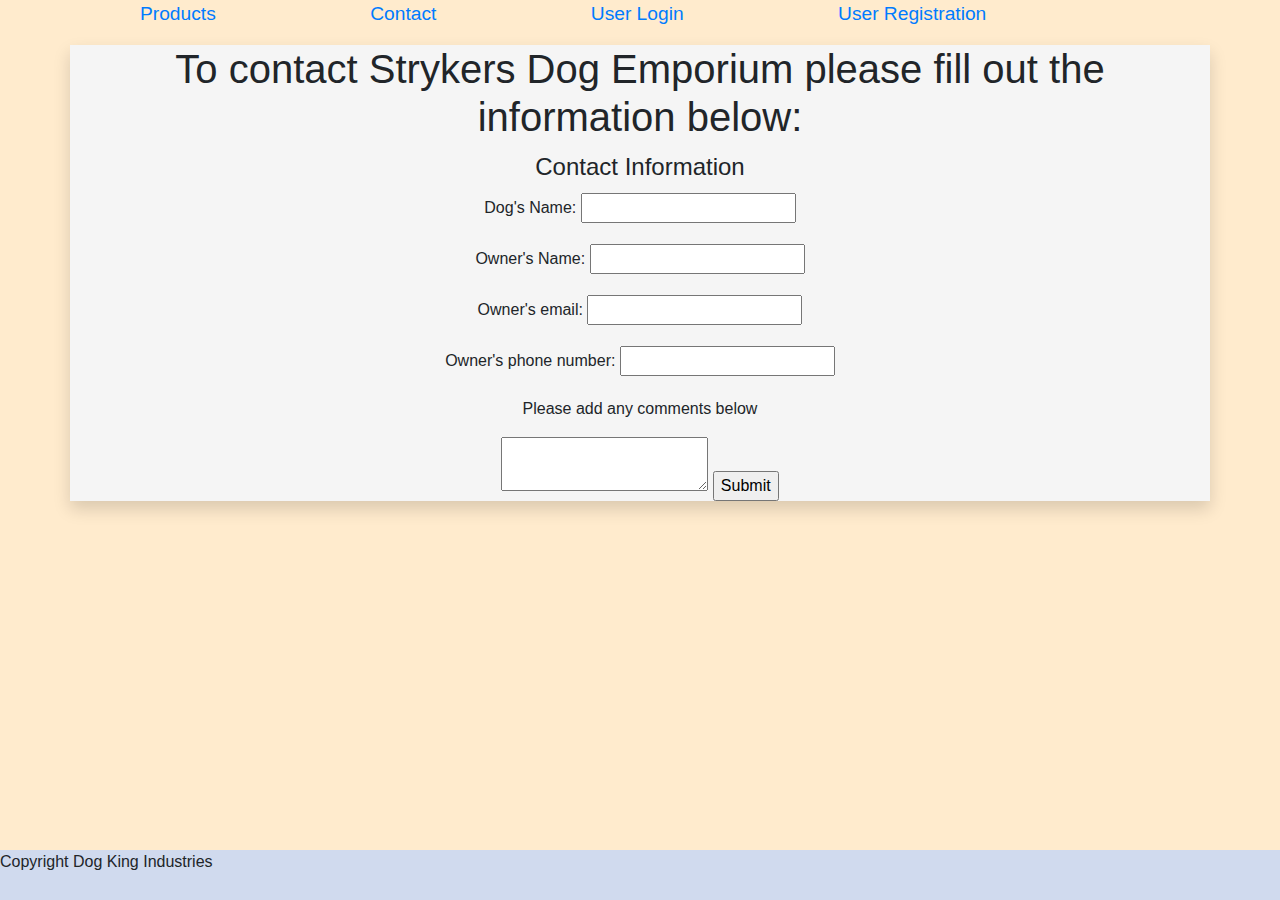
==== contact.html @ f13105a3 "outline form" ====
<!DOCTYPE html>
<html lang="en">

<head>
    <meta name="viewport" content="width=device-width, initial-scale=1">
    <meta charset="utf-8">
    <meta name="viewport" content="width=device-width, initial-scale=1, shrink-to-fit=no">
    <link rel="stylesheet" href="css/bootstrap.css">
    <link rel="stylesheet" href="css/site.css">
    <title> Contact Sheet</title>

    <style>
        body {
            background-color: blanchedalmond;
        }
    </style>


</head>

<body>

    <ul class="topbar">
        <li><a href="product.html"> Products</a></li>
        <li><a href="contact.html"> Contact</a></li>
        <li><a href="userlogin.html"> User Login</a></li>
        <li><a href="user_registration.html"> User Registration</a></li>
    </ul>


    <div class="container shadow text-center" id="dogform">
        <h1>To contact Strykers Dog Emporium please fill out the information below:</h1>

        <form action="contact.html" method="post" enctype="application/x-www-form-urlencoded">
            <fieldset>
                <legend>Contact Information</legend>
                <p>
                    <label for="nameField"> Dog's Name: </label>
                    <input id="nameField" type="text" required minlength="6" maxlength="25" name="dogsName">
                </p>

                <p>
                    <label for="nameField"> Owner's Name: </label>
                    <input id="nameField" type="text" required minlength="6" maxlength="25" name="ownersName">
                </p>
                <p>
                    <label for="nameField"> Owner's email: </label>
                    <input id="nameField" type="email" name="ownersEmail" id="ownersEmail">
                </p>

                <p>
                    <label for="nameField"> Owner's phone number: </label>
                    <input id="nameField" type="tel" name="ownersPhoneNumber" id="ownersPhoneNumber">
                </p>

                <p>Please add any comments below</p>
                <textarea name="feedbackText"></textarea>

                <input type="submit">


            </fieldset>
        </form>

    </div>


    <div class="footer">
        <P>Copyright Dog King Industries</P>
    </div>


</body>


</html>
---- css/site.css ----
html {

    height: 100%;
    margin: 0;
    font-family: Arial, Helvetica, sans-serif;
}

.hero-image {
    background-image: url("/images/saurr.jpg");
    margin-top: 25px;
    background-position: top;
    background-repeat: no-repeat;
    background-size: cover;
    position: relative;
    height: 750px;
}

.hero-text {
    text-align: center;
    position: absolute;
    top: 50%;
    left: 25%;
    transform: translate(-50%, -50%);
    color: black
}

.hero-text button {
    border-left: 50 px;
    outline: 0;
    margin-left: 300px;
    display: inline-block;
    padding-left: 10px;
    color: black;
    background-color: #ddd;
    cursor: pointer;
}

.hero-text button:hover {
    background-color: #555;
}


.topbar li {
    list-style-type: square;
    text-align: justify;
    color: whitesmoke;
    display: inline;
    padding-right: 50px;
    padding-left: 100px;
    font-size: larger;
}


.heading {
    margin-left: 5%;
    color: white
}

.paragraph {
    margin-left: 10%;
    color: gold
}

.contact {
    padding-top: 5px;
    background-color: lightblue;
    text-align: center;
    color: purple
}

.info {
    padding-top: 5px;
    text-align: center;
    color: purple
}

.background {
    background-color: burlywood;
}


.footer {
    position: fixed;
    bottom: 0;
    left: 0;
    width: 100%;
    height: 50px;
    background-color: #D0DAEE;
}

#dogform {
    background-color: whitesmoke;
}
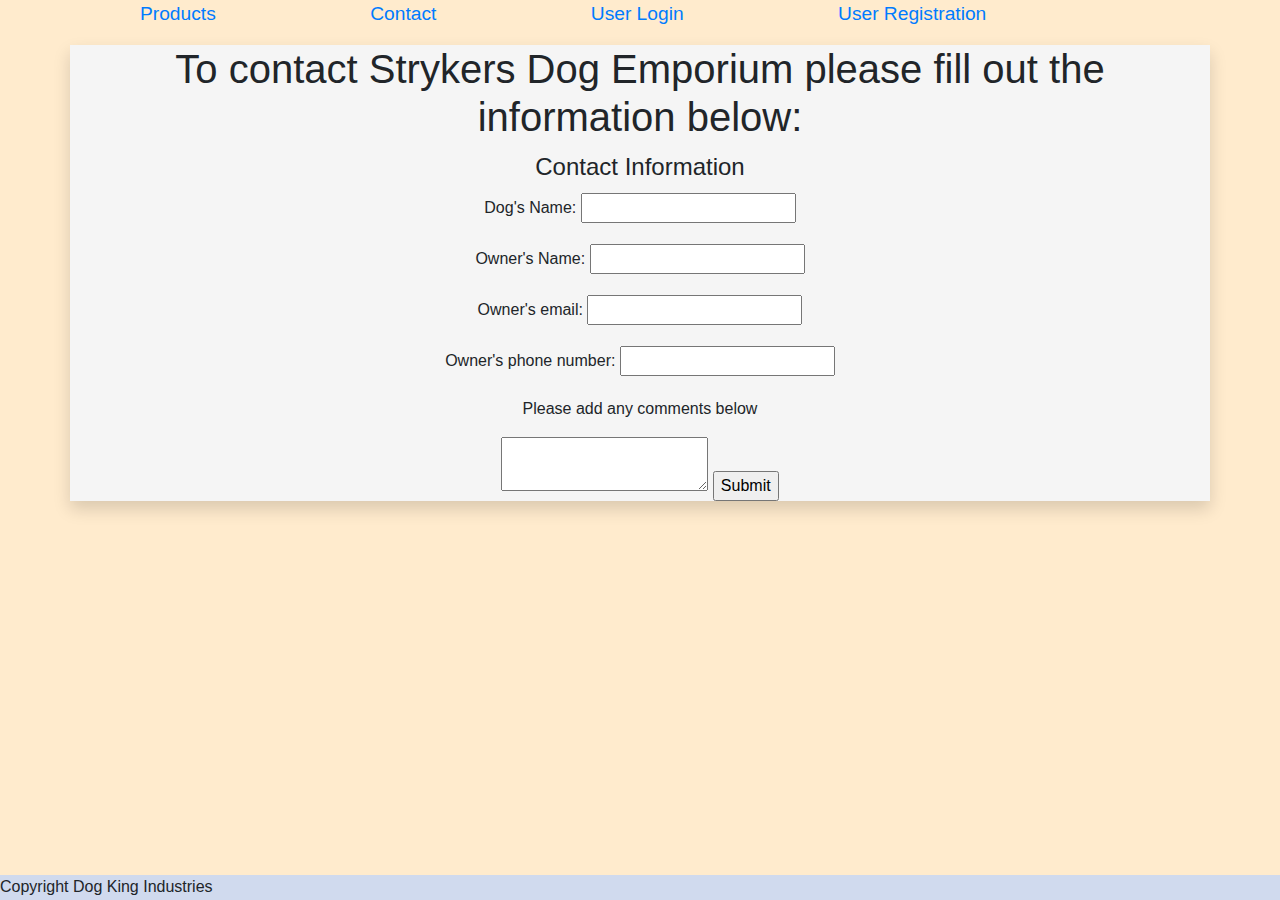
==== commit 42f4755b: "more updates to home page" ====
--- a/contact.html
+++ b/contact.html
@@ -65,7 +65,7 @@
     </div>
 
 
-    <div class="footer">
+    <div class="footercontact">
         <P>Copyright Dog King Industries</P>
     </div>
 
--- a/css/site.css
+++ b/css/site.css
@@ -7,12 +7,11 @@
 
 .hero-image {
     background-image: url("/images/saurr.jpg");
-    margin-top: 25px;
     background-position: top;
     background-repeat: no-repeat;
     background-size: cover;
     position: relative;
-    height: 750px;
+    height: 700px;
 }
 
 .hero-text {
@@ -39,17 +38,24 @@
     background-color: #555;
 }
 
+.topbar {
+    color: purple
+}
 
 .topbar li {
-    list-style-type: square;
-    text-align: justify;
-    color: whitesmoke;
     display: inline;
     padding-right: 50px;
     padding-left: 100px;
     font-size: larger;
 }
 
+.topbackground {
+    background-color: aqua;
+    padding-bottom: 5px;
+    text-align: center;
+    list-style-type: square;
+    color: purple
+}
 
 .heading {
     margin-left: 5%;
@@ -78,16 +84,54 @@
     background-color: burlywood;
 }
 
-
 .footer {
-    position: fixed;
+    position: relative;
     bottom: 0;
     left: 0;
     width: 100%;
-    height: 50px;
+    height: 25px;
     background-color: #D0DAEE;
 }
 
 #dogform {
     background-color: whitesmoke;
+}
+
+#boneimage {
+    height: 200px;
+    width: 200px;
+}
+
+#toyimage {
+    height: 200px;
+    width: 200px;
+}
+
+#clothesimage {
+    height: 200px;
+    width: 200px;
+}
+
+.product {
+    text-align: center;
+}
+
+.footercontact {
+    position: absolute;
+    left: 0;
+    right: 0;
+    bottom: 0;
+    background-color: #D0DAEE;
+    height: 25px;
+}
+
+.col-md-4 {
+    color: purple;
+    background-color: aqua;
+    padding-top: 5px;
+}
+
+.bottompage {
+    background-color: aqua;
+    padding-bottom: 10px;
 }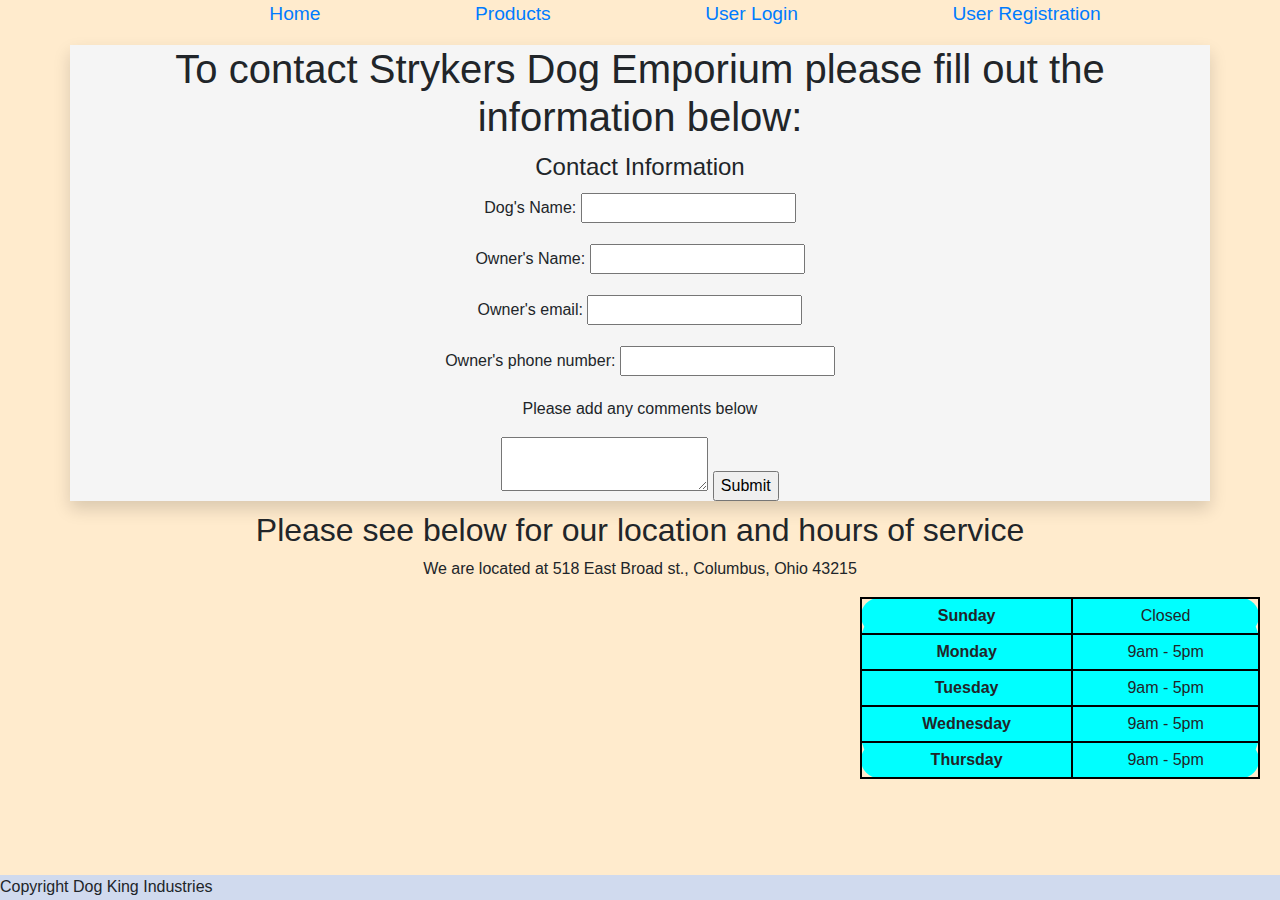
==== commit 293f398e: "start work on product page" ====
--- a/contact.html
+++ b/contact.html
@@ -21,8 +21,8 @@
 <body>
 
     <ul class="topbar">
+        <li><a href="index.html"> Home</a></li>
         <li><a href="product.html"> Products</a></li>
-        <li><a href="contact.html"> Contact</a></li>
         <li><a href="userlogin.html"> User Login</a></li>
         <li><a href="user_registration.html"> User Registration</a></li>
     </ul>
@@ -63,6 +63,38 @@
         </form>
 
     </div>
+    <div class="contactinfo">
+        <h2>Please see below for our location and hours of service</h2>
+
+        <p class="address">We are located at 518 East Broad st., Columbus, Ohio 43215</p>
+
+        <div class="contacttable">
+            <table>
+                <tr>
+                    <th>Sunday</th>
+                    <td>Closed</td>
+                </tr>
+                <tr>
+                    <th>Monday</th>
+                    <td>9am - 5pm</td>
+                </tr>
+                <tr>
+                    <th>Tuesday</th>
+                    <td>9am - 5pm</td>
+                </tr>
+                <tr>
+                    <th>Wednesday</th>
+                    <td>9am - 5pm</td>
+                </tr>
+                <tr>
+                    <th>Thursday</th>
+                    <td>9am - 5pm</td>
+                </tr>
+            </table>
+        </div>
+
+    </div>
+
 
 
     <div class="footercontact">
--- a/css/site.css
+++ b/css/site.css
@@ -11,7 +11,7 @@
     background-repeat: no-repeat;
     background-size: cover;
     position: relative;
-    height: 700px;
+    height: 600px;
 }
 
 .hero-text {
@@ -39,7 +39,9 @@
 }
 
 .topbar {
-    color: purple
+    color: purple;
+    text-align: center;
+
 }
 
 .topbar li {
@@ -51,7 +53,7 @@
 
 .topbackground {
     background-color: aqua;
-    padding-bottom: 5px;
+    padding-bottom: 1px;
     text-align: center;
     list-style-type: square;
     color: purple
@@ -59,7 +61,7 @@
 
 .heading {
     margin-left: 5%;
-    color: white
+    color: gold;
 }
 
 .paragraph {
@@ -134,4 +136,61 @@
 .bottompage {
     background-color: aqua;
     padding-bottom: 10px;
+    padding-top: 10px;
+    font-size: large;
+    text-align: center;
+}
+
+
+.footerproduct {
+    position: fixed;
+    bottom: 0;
+    left: 0;
+    width: 100%;
+    height: 25px;
+    background-color: #D0DAEE;
+    text-align: left;
+}
+
+.producthead {
+    color: gold;
+    text-align: center;
+    background-color: purple;
+    padding-bottom: 10px;
+
+}
+
+.contactinfo {
+    text-align: center;
+    padding-top: 10px;
+}
+
+.contacttable {
+    padding-left: 810px;
+}
+
+.productmain {
+    background-color: aqua;
+    height: 300px;
+    ;
+}
+
+.producttableinfo {
+    background-color: aqua;
+    height: 50px;
+    padding-top: 0;
+}
+
+
+table,
+th,
+td {
+    border: 2px solid black;
+    background-color: aqua;
+    border-radius: 50px;
+    padding: 5px;
+    width: 400px;
+    margin-left: 50px;
+    text-align: center;
+
 }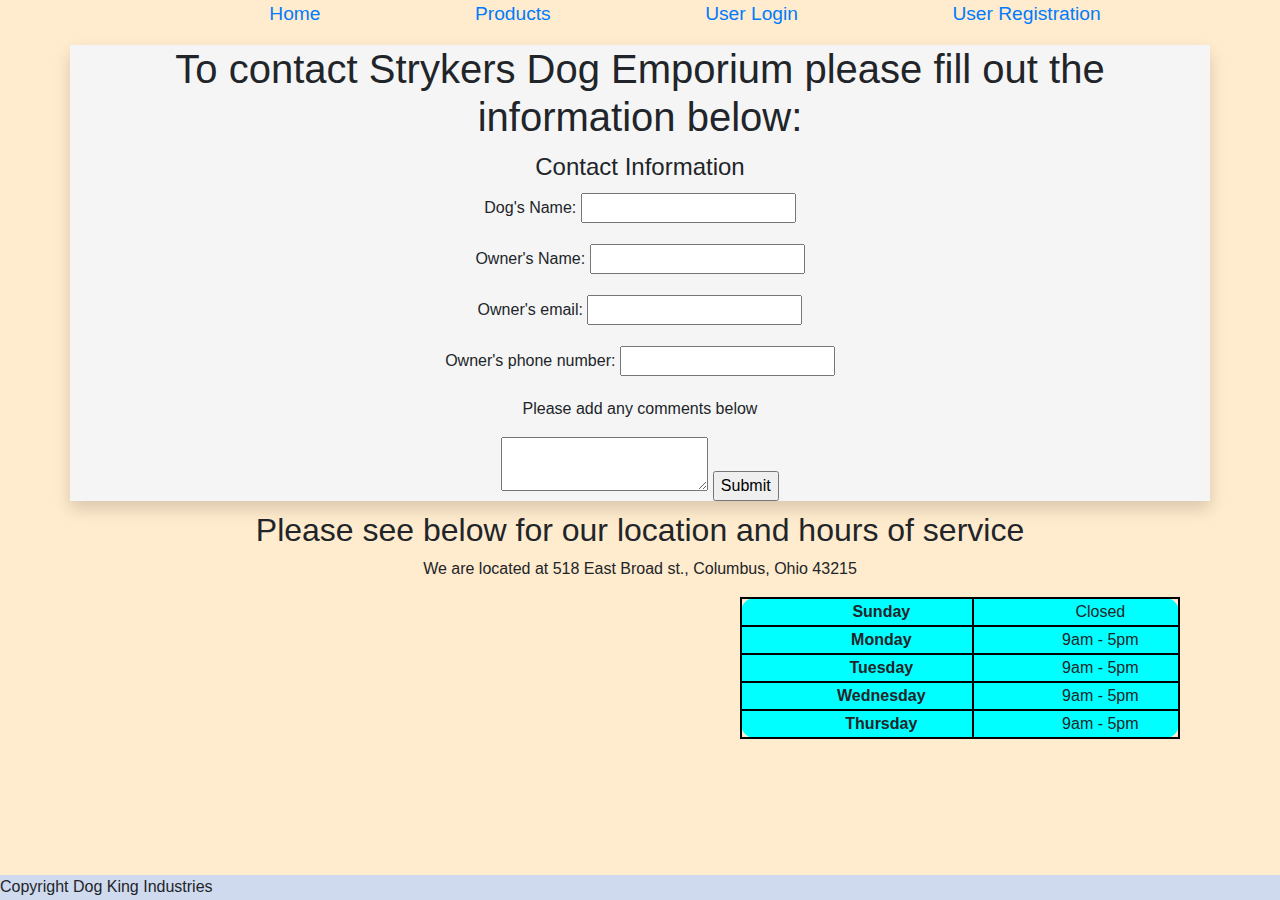
==== commit c01b97da: "more product page changes" ====
--- a/contact.html
+++ b/contact.html
@@ -68,30 +68,30 @@
 
         <p class="address">We are located at 518 East Broad st., Columbus, Ohio 43215</p>
 
-        <div class="contacttable">
-            <table>
-                <tr>
-                    <th>Sunday</th>
-                    <td>Closed</td>
-                </tr>
-                <tr>
-                    <th>Monday</th>
-                    <td>9am - 5pm</td>
-                </tr>
-                <tr>
-                    <th>Tuesday</th>
-                    <td>9am - 5pm</td>
-                </tr>
-                <tr>
-                    <th>Wednesday</th>
-                    <td>9am - 5pm</td>
-                </tr>
-                <tr>
-                    <th>Thursday</th>
-                    <td>9am - 5pm</td>
-                </tr>
-            </table>
-        </div>
+
+        <table class="tablecontact">
+            <tr>
+                <th>Sunday</th>
+                <td>Closed</td>
+            </tr>
+            <tr>
+                <th>Monday</th>
+                <td>9am - 5pm</td>
+            </tr>
+            <tr>
+                <th>Tuesday</th>
+                <td>9am - 5pm</td>
+            </tr>
+            <tr>
+                <th>Wednesday</th>
+                <td>9am - 5pm</td>
+            </tr>
+            <tr>
+                <th>Thursday</th>
+                <td>9am - 5pm</td>
+            </tr>
+        </table>
+    </div>
 
     </div>
 
--- a/css/site.css
+++ b/css/site.css
@@ -141,7 +141,6 @@
     text-align: center;
 }
 
-
 .footerproduct {
     position: fixed;
     bottom: 0;
@@ -157,7 +156,6 @@
     text-align: center;
     background-color: purple;
     padding-bottom: 10px;
-
 }
 
 .contactinfo {
@@ -171,26 +169,60 @@
 
 .productmain {
     background-color: aqua;
-    height: 300px;
+    height: 350px;
     ;
 }
 
 .producttableinfo {
     background-color: aqua;
-    height: 50px;
+    height: 30px;
     padding-top: 0;
-}
-
+    padding-left: 50px;
+}
 
 table,
 th,
 td {
     border: 2px solid black;
     background-color: aqua;
-    border-radius: 50px;
-    padding: 5px;
+    border-radius: 20px;
     width: 400px;
     margin-left: 50px;
     text-align: center;
+    padding-left: 50px;
+}
+
+.tablecontact {
+    border: 2px solid black;
+    background-color: aqua;
+    border-radius: 30px;
+    width: 440px;
+    margin-left: 740px;
+    text-align: center;
+}
+
+.productlist {
+    background-color: aqua;
+    height: fit-content;
+    padding-left: 50px;
+}
+
+.productitems {
+    list-style-type: square;
+    padding-top: 5px;
+    margin-top: 5px;
+    border-top: 5px padding
+}
+
+#boneimage {
+    height: 200px;
+    width: 200px;
+}
+
+.col-md-3 {
+    color: purple;
+    background-color: aqua;
+    padding-bottom: 250px;
+    padding-top: 10px;
 
 }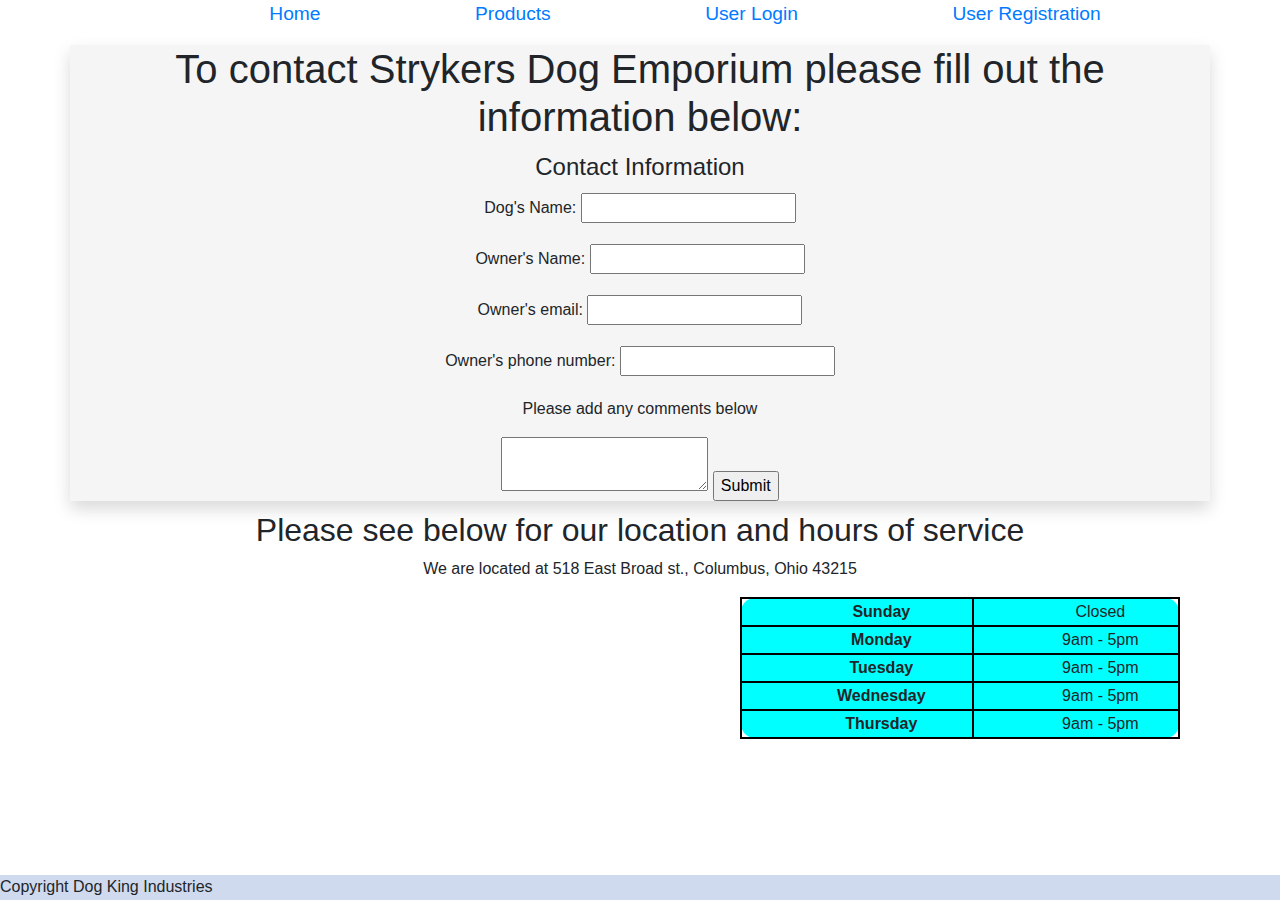
==== commit 45c37653: "added readme" ====
--- a/contact.html
+++ b/contact.html
@@ -7,14 +7,13 @@
     <meta name="viewport" content="width=device-width, initial-scale=1, shrink-to-fit=no">
     <link rel="stylesheet" href="css/bootstrap.css">
     <link rel="stylesheet" href="css/site.css">
-    <title> Contact Sheet</title>
-
+    <title> Stykers Dog Emporium</title>
     <style>
         body {
-            background-color: blanchedalmond;
+            margin: 0;
+            font-family: Arial, Helvetica, sans-serif;
         }
     </style>
-
 
 </head>
 
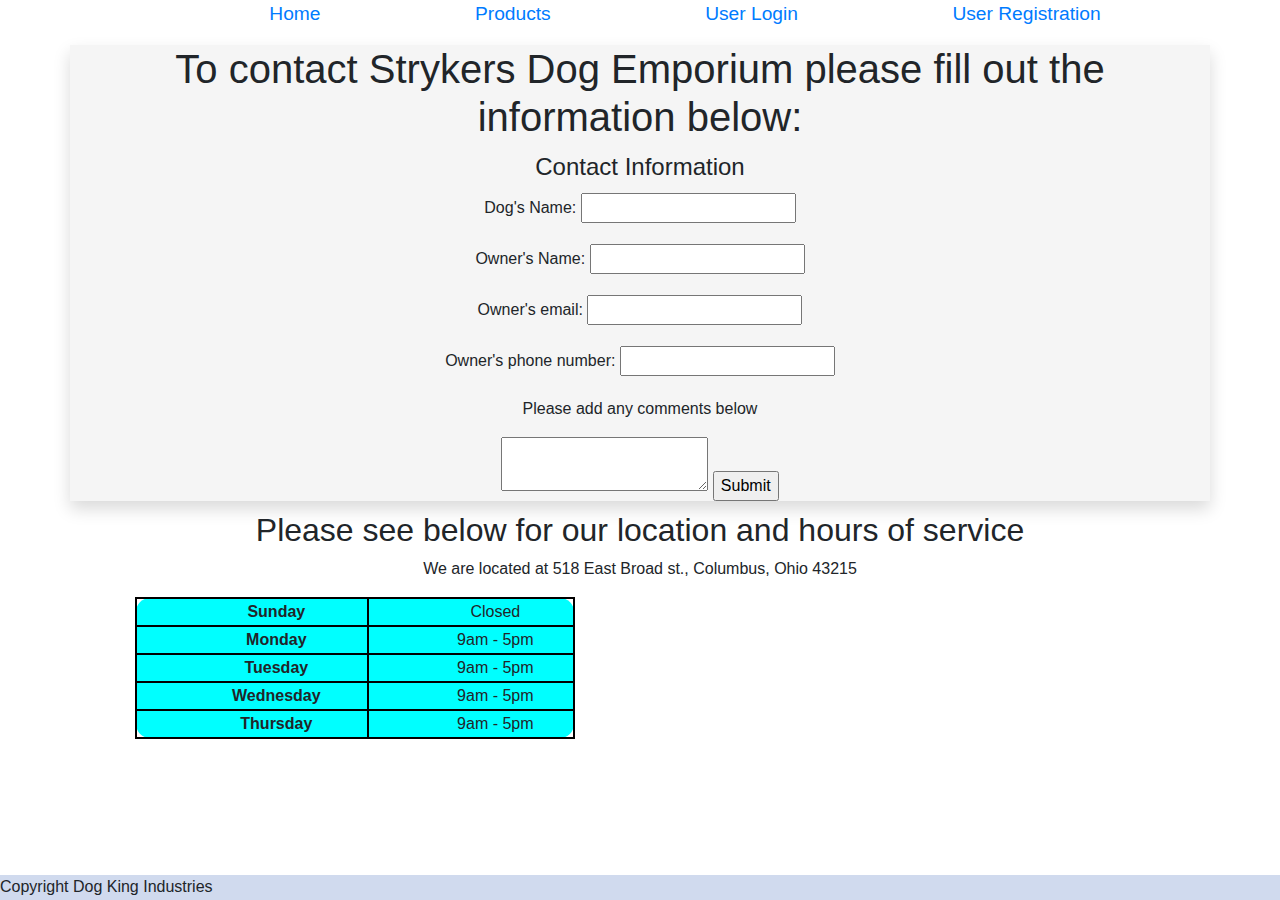
==== commit 1a2c1169: "work on contact hours" ====
--- a/contact.html
+++ b/contact.html
@@ -67,31 +67,31 @@
 
         <p class="address">We are located at 518 East Broad st., Columbus, Ohio 43215</p>
 
-
-        <table class="tablecontact">
-            <tr>
-                <th>Sunday</th>
-                <td>Closed</td>
-            </tr>
-            <tr>
-                <th>Monday</th>
-                <td>9am - 5pm</td>
-            </tr>
-            <tr>
-                <th>Tuesday</th>
-                <td>9am - 5pm</td>
-            </tr>
-            <tr>
-                <th>Wednesday</th>
-                <td>9am - 5pm</td>
-            </tr>
-            <tr>
-                <th>Thursday</th>
-                <td>9am - 5pm</td>
-            </tr>
-        </table>
+        <div class="container">
+            <table class="tablecontact">
+                <tr>
+                    <th>Sunday</th>
+                    <td>Closed</td>
+                </tr>
+                <tr>
+                    <th>Monday</th>
+                    <td>9am - 5pm</td>
+                </tr>
+                <tr>
+                    <th>Tuesday</th>
+                    <td>9am - 5pm</td>
+                </tr>
+                <tr>
+                    <th>Wednesday</th>
+                    <td>9am - 5pm</td>
+                </tr>
+                <tr>
+                    <th>Thursday</th>
+                    <td>9am - 5pm</td>
+                </tr>
+            </table>
+        </div>
     </div>
-
     </div>
 
 
--- a/css/site.css
+++ b/css/site.css
@@ -28,10 +28,13 @@
     outline: 0;
     margin-left: 300px;
     display: inline-block;
-    padding-left: 10px;
-    color: black;
-    background-color: #ddd;
+    padding: 5px 15px 5px 15px;
+    color: whitesmoke;
+    background-color: purple;
     cursor: pointer;
+    border-radius: 5px;
+    font-weight: 900;
+    box-shadow: 2px 2px 2px 2px
 }
 
 .hero-text button:hover {
@@ -92,7 +95,7 @@
     left: 0;
     width: 100%;
     height: 25px;
-    background-color: #D0DAEE;
+    background-color: aqua
 }
 
 #dogform {
@@ -129,16 +132,20 @@
 
 .col-md-4 {
     color: purple;
-    background-color: aqua;
+
     padding-top: 5px;
 }
 
 .bottompage {
-    background-color: aqua;
+
     padding-bottom: 10px;
     padding-top: 10px;
     font-size: large;
     text-align: center;
+
+    max-width: 30%;
+    margin: 0 auto;
+
 }
 
 .footerproduct {
@@ -167,6 +174,8 @@
     padding-left: 810px;
 }
 
+
+
 .productmain {
     background-color: aqua;
     height: 350px;
@@ -197,7 +206,7 @@
     background-color: aqua;
     border-radius: 30px;
     width: 440px;
-    margin-left: 740px;
+
     text-align: center;
 }
 
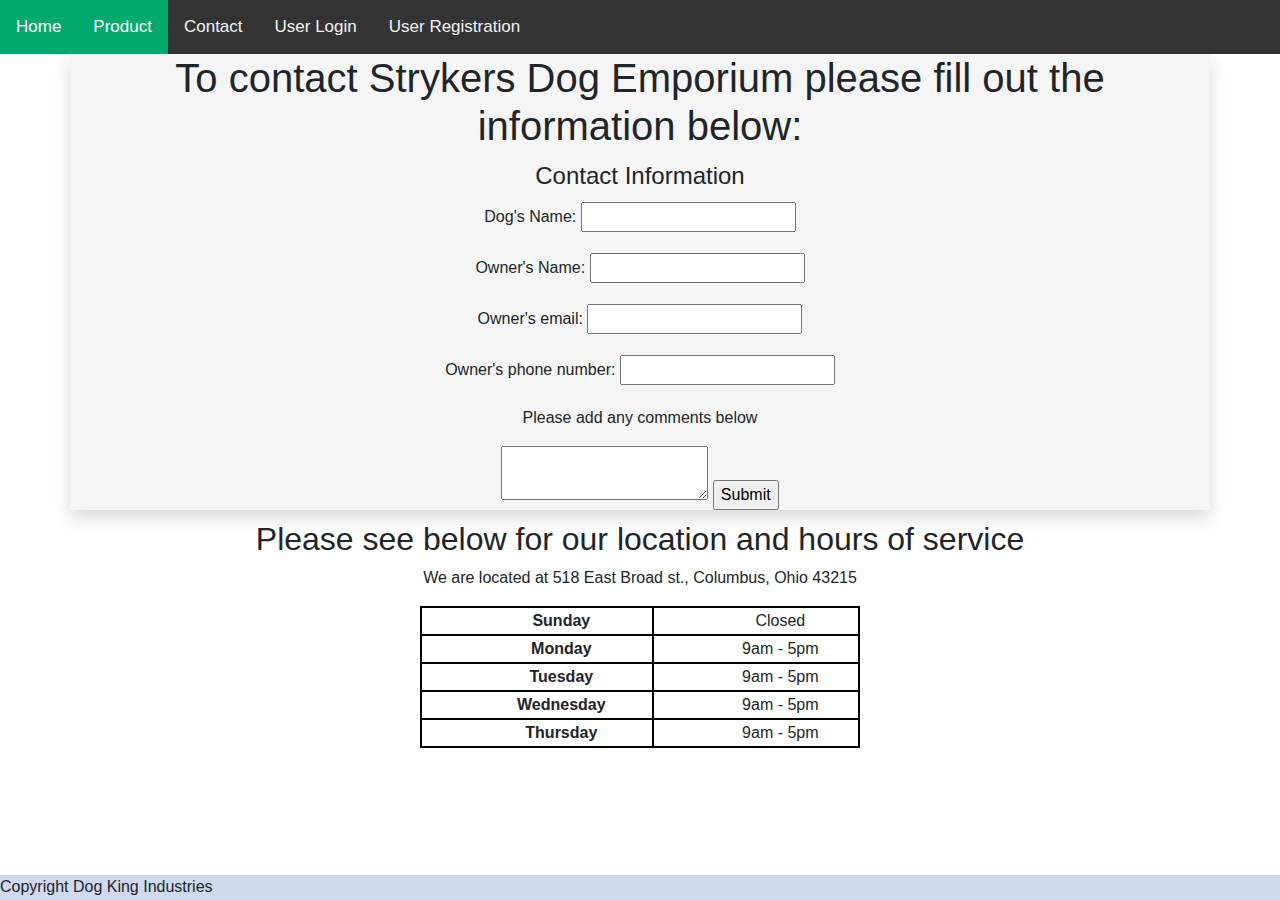
==== commit f94c7045: "last minute nav bar, that wasnt that hard" ====
--- a/contact.html
+++ b/contact.html
@@ -19,12 +19,13 @@
 
 <body>
 
-    <ul class="topbar">
-        <li><a href="index.html"> Home</a></li>
-        <li><a href="product.html"> Products</a></li>
-        <li><a href="userlogin.html"> User Login</a></li>
-        <li><a href="user_registration.html"> User Registration</a></li>
-    </ul>
+    <div class="topnav">
+        <a class="active" href="index.html"> Home</a>
+        <a class="active" href="product.html"> Product</a>
+        <a href="contact.html"> Contact</a>
+        <a href="userlogin.html"> User Login</a>
+        <a href="user_registration.html"> User Registration</a>
+    </div>
 
 
     <div class="container shadow text-center" id="dogform">
--- a/css/site.css
+++ b/css/site.css
@@ -6,7 +6,7 @@
 }
 
 .hero-image {
-    background-image: url("/images/saurr.jpg");
+    background-image: url(../images/saurr.jpg);
     background-position: top;
     background-repeat: no-repeat;
     background-size: cover;
@@ -29,8 +29,6 @@
     margin-left: 300px;
     display: inline-block;
     padding: 5px 15px 5px 15px;
-    color: whitesmoke;
-    background-color: purple;
     cursor: pointer;
     border-radius: 5px;
     font-weight: 900;
@@ -117,6 +115,12 @@
     width: 200px;
 }
 
+#dogfoodimage {
+    height: 200px;
+    width: 200px;
+}
+
+
 .product {
     text-align: center;
 }
@@ -137,15 +141,12 @@
 }
 
 .bottompage {
-
     padding-bottom: 10px;
     padding-top: 10px;
     font-size: large;
     text-align: center;
-
     max-width: 30%;
     margin: 0 auto;
-
 }
 
 .footerproduct {
@@ -174,53 +175,62 @@
     padding-left: 810px;
 }
 
-
-
 .productmain {
-    background-color: aqua;
     height: 350px;
-    ;
 }
 
 .producttableinfo {
-    background-color: aqua;
     height: 30px;
     padding-top: 0;
     padding-left: 50px;
+    text-align: center;
+    font-weight: 600;
+    font-size: larger;
+    padding-bottom: 50px;
 }
 
 table,
 th,
 td {
     border: 2px solid black;
-    background-color: aqua;
-    border-radius: 20px;
     width: 400px;
     margin-left: 50px;
     text-align: center;
     padding-left: 50px;
+    margin: 0 auto;
 }
 
 .tablecontact {
     border: 2px solid black;
-    background-color: aqua;
+
     border-radius: 30px;
     width: 440px;
-
+    margin: 0 auto;
     text-align: center;
 }
 
 .productlist {
-    background-color: aqua;
+
     height: fit-content;
     padding-left: 50px;
+    text-align: center;
+    margin: 0 auto;
+}
+
+.listparent {
+    list-style-type: square;
+    padding-top: 5px;
+    margin-top: 5px;
+    border-top: 5px padding;
 }
 
 .productitems {
-    list-style-type: square;
-    padding-top: 5px;
-    margin-top: 5px;
-    border-top: 5px padding
+    display: inline-block;
+    text-align: left;
+}
+
+.comment {
+    padding-top: 10px;
 }
 
 #boneimage {
@@ -230,8 +240,30 @@
 
 .col-md-3 {
     color: purple;
-    background-color: aqua;
     padding-bottom: 250px;
     padding-top: 10px;
-
+}
+
+.topnav {
+    overflow: hidden;
+    background-color: #333;
+}
+
+.topnav a {
+    float: left;
+    color: #f2f2f2;
+    text-align: center;
+    padding: 14px 16px;
+    text-decoration: none;
+    font-size: 17px;
+}
+
+.topnav a:hover {
+    background-color: #ddd;
+    color: black;
+}
+
+.topnav a.active {
+    background-color: #04AA6D;
+    color: white;
 }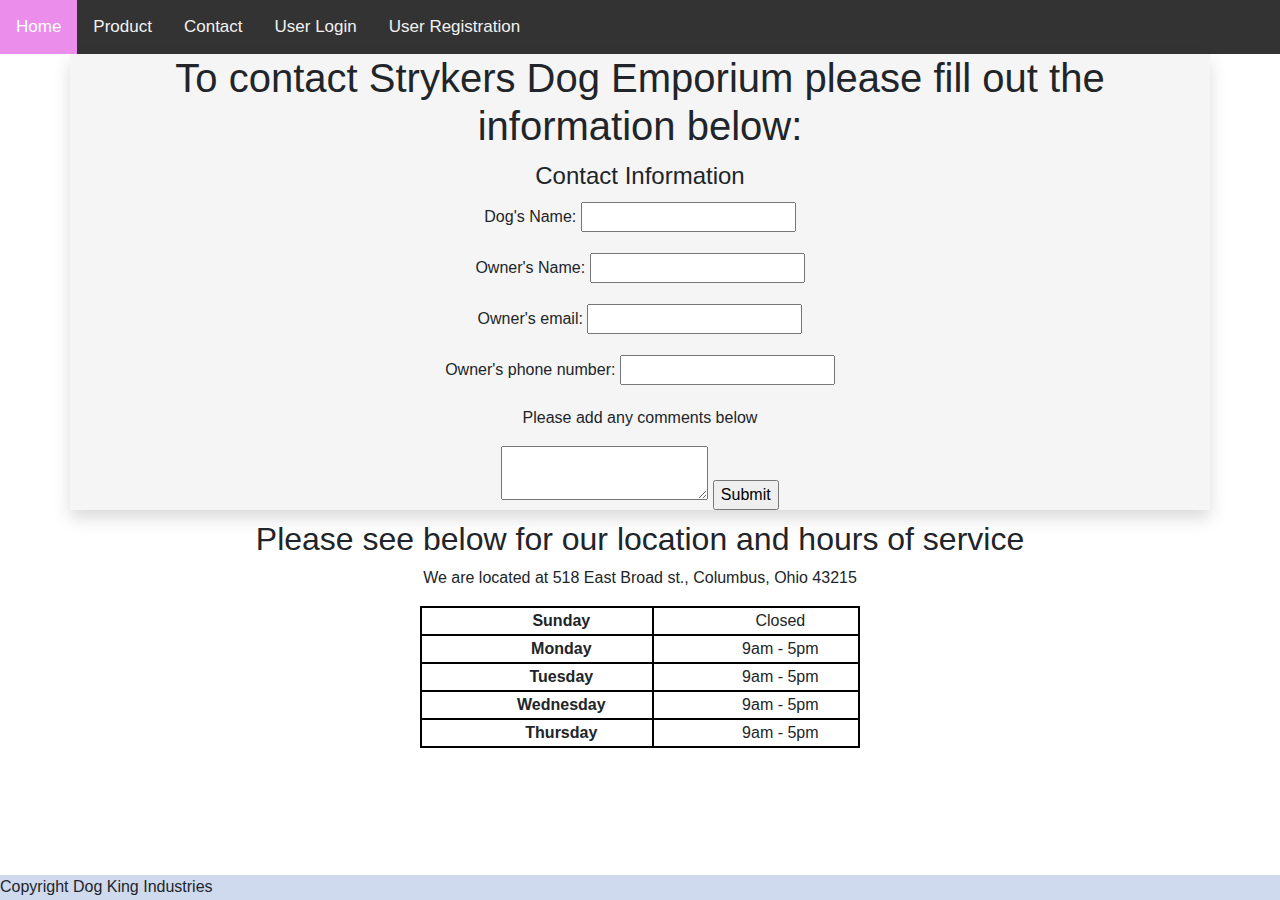
==== commit df3fbf69: "fix nav bar/add new user registration with background" ====
--- a/contact.html
+++ b/contact.html
@@ -21,7 +21,7 @@
 
     <div class="topnav">
         <a class="active" href="index.html"> Home</a>
-        <a class="active" href="product.html"> Product</a>
+        <a href="product.html"> Product</a>
         <a href="contact.html"> Contact</a>
         <a href="userlogin.html"> User Login</a>
         <a href="user_registration.html"> User Registration</a>
--- a/css/site.css
+++ b/css/site.css
@@ -264,6 +264,6 @@
 }
 
 .topnav a.active {
-    background-color: #04AA6D;
+    background-color: rgb(235, 142, 235);
     color: white;
 }